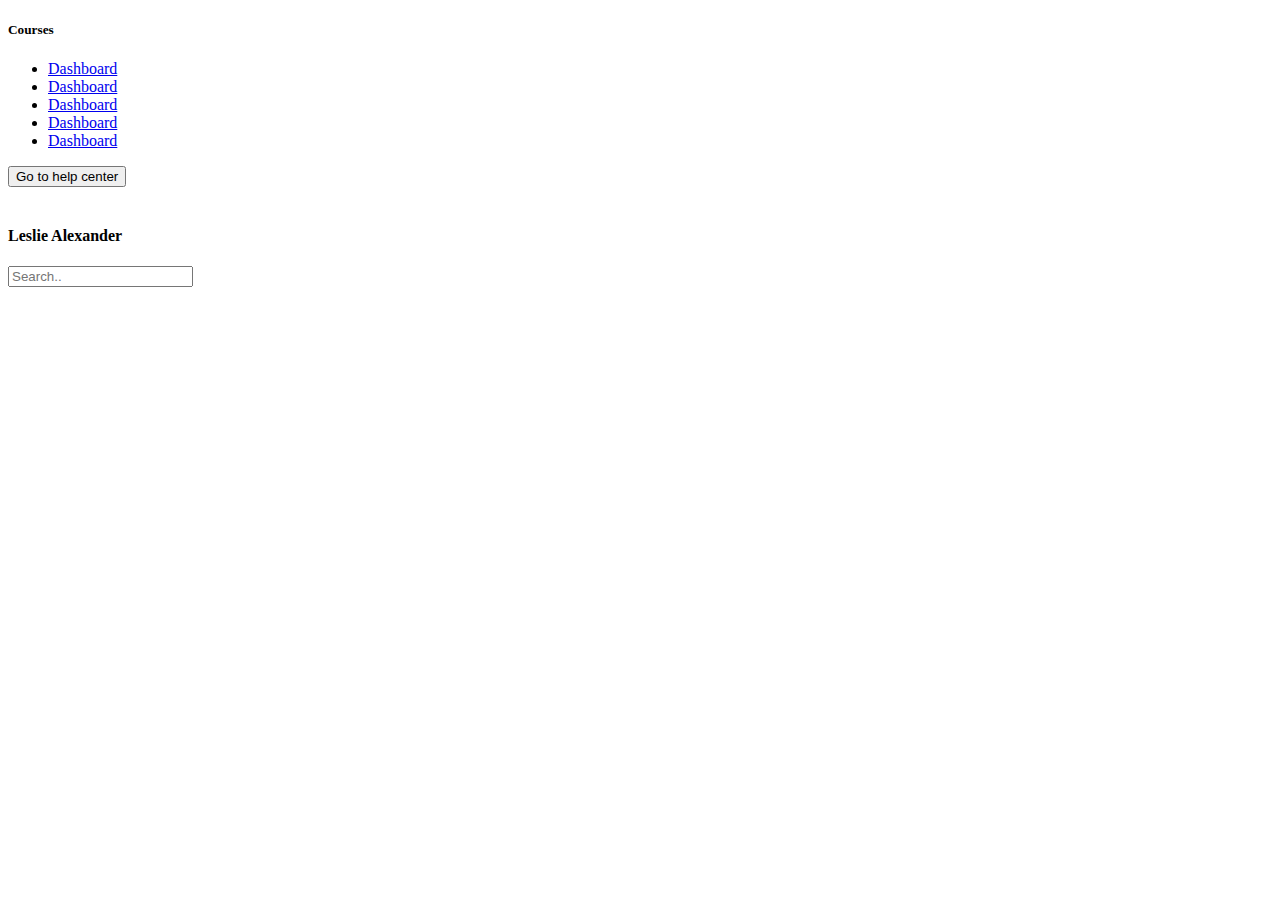
==== index.html @ dd2b6323 "error homework" ====
<!DOCTYPE html>
<html lang="en">
  <head>
    <meta charset="UTF-8" />
    <meta http-equiv="X-UA-Compatible" content="IE=edge" />
    <meta name="viewport" content="width=device-width, initial-scale=1.0" />
    <title>Dashboard</title>
    <link
      rel="stylesheet"
      href="https://maxst.icons8.com/vue-static/landings/line-awesome/line-awesome/1.3.0/css/line-awesome.min.css"
    />
<link rel="stylesheet" href="/1.css/1.css">
    <style>
      @import url("https://fonts.googleapis.com/css2?family=Roboto:wght@100;300;400;500;700;900&display=swap");
    
    </style>
  </head>
  <body>
    <div class="wrapper">
      <aside class="sidebar">
        <!-- <div class="navigation">Courses</div> -->

        <nav class="menu">
          <div class="menu__courses">
            <i class="las la-school"></i>
            <h5 class="menu__subtitle">Courses</h5>
          </div>
          <ul class="menu__list">
            <li class="menu__item">
              <a href="./" class="menu__link">
                <span class="menu__text">
                  <span class="menu__icon menu__icon--medium mr-2">
                    <i class="las la-th-large"></i>
                  </span>

                  <span class="menu__item-name"> Dashboard </span>
                </span>

                <span class="menu__icon menu__icon--small">
                  <i class="las la-angle-right"></i>
                </span>
              </a>
            </li>
            <li class="menu__item">
              <a href="./" class="menu__link">
                <span class="menu__text">
                  <span class="menu__icon menu__icon--medium mr-2">
                    <i class="las la-th-large"></i>
                  </span>

                  <span class="menu__item-name"> Dashboard </span>
                </span>

                <span class="menu__icon menu__icon--small">
                  <i class="las la-angle-right"></i>
                </span>
              </a>
            </li>
            <li class="menu__item">
              <a href="./" class="menu__link">
                <span class="menu__text">
                  <span class="menu__icon menu__icon--medium mr-2">
                    <i class="las la-th-large"></i>
                  </span>

                  <span class="menu__item-name"> Dashboard </span>
                </span>

                <span class="menu__icon menu__icon--small">
                  <i class="las la-angle-right"></i>
                </span>
              </a>
            </li>
            <li class="menu__item">
              <a href="./" class="menu__link">
                <span class="menu__text">
                  <span class="menu__icon menu__icon--medium mr-2">
                    <i class="las la-th-large"></i>
                  </span>

                  <span class="menu__item-name"> Dashboard </span>
                </span>

                <span class="menu__icon menu__icon--small">
                  <i class="las la-angle-right"></i>
                </span>
              </a>
            </li>
            <li class="menu__item">
              <a href="./" class="menu__link">
                <span class="menu__text">
                  <span class="menu__icon menu__icon--medium mr-2">
                    <i class="las la-th-large"></i>
                  </span>

                  <span class="menu__item-name"> Dashboard </span>
                </span>
              </a>
            </li>
          </ul>
          <div class="help">
            <button class="help__button">Go to help center</button>
          </div>
        </nav>
      </aside>

      <main>
        <header>
          <div class="user-block">
            <img class="avatar" src="https://via.placeholder.com/42" alt="" />

            <h4 class="subtitle mr-4">Leslie Alexander</h4>

            <!-- <img class="avatar" src="https://via.placeholder.com/42" alt="" /> -->
          </div>

          <div class="search">
            <span class="search__icon">
              <i class="las la-search"></i>
            </span>

            <input class="search__input" type="text" placeholder="Search.." />
          </div>

        </header>
      </main>
    </div>
  </body>
</html>
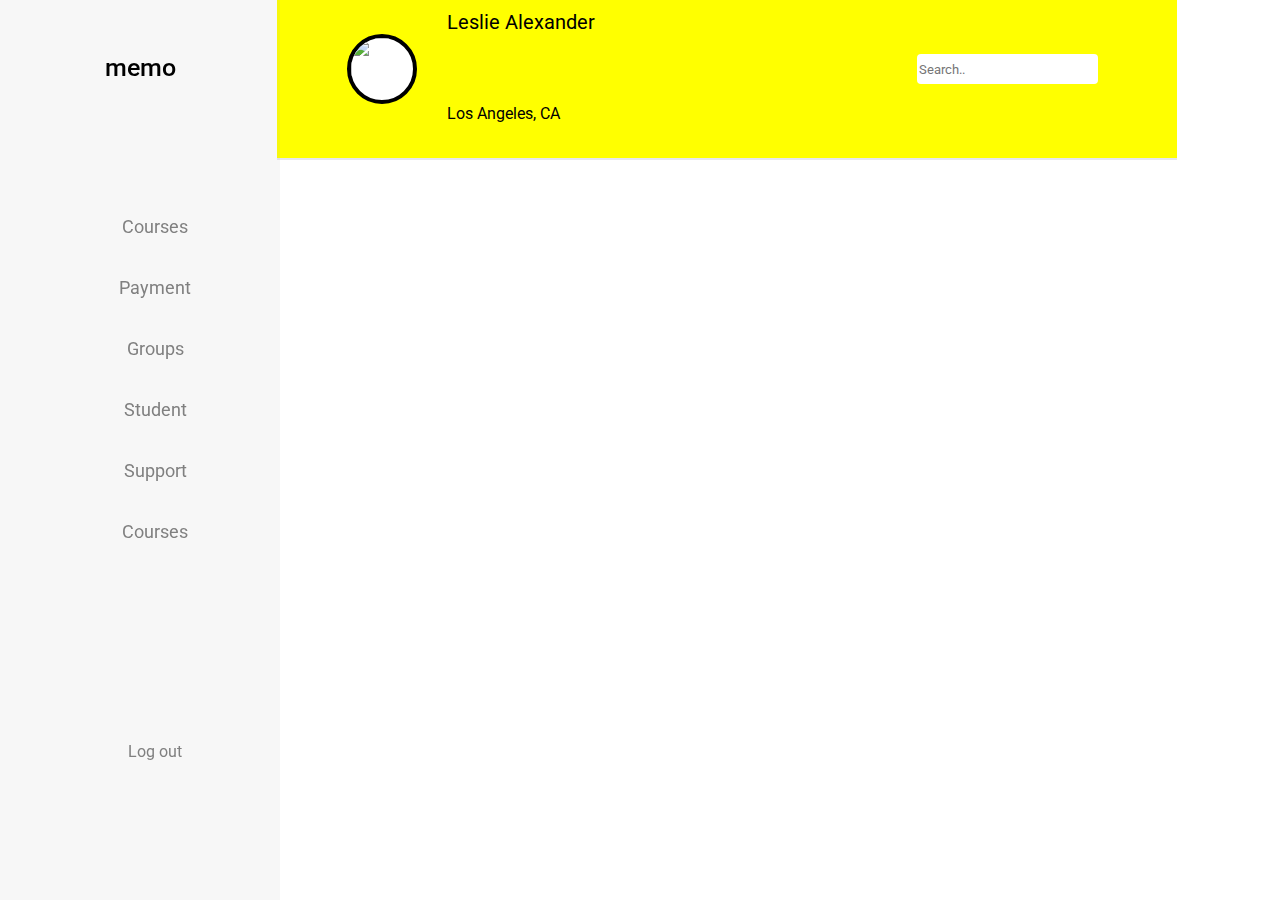
==== commit fa4dbee3: "home19069" ====
--- a/index.html
+++ b/index.html
@@ -9,119 +9,91 @@
       rel="stylesheet"
       href="https://maxst.icons8.com/vue-static/landings/line-awesome/line-awesome/1.3.0/css/line-awesome.min.css"
     />
-<link rel="stylesheet" href="/1.css/1.css">
-    <style>
-      @import url("https://fonts.googleapis.com/css2?family=Roboto:wght@100;300;400;500;700;900&display=swap");
-    
-    </style>
+    <link rel="stylesheet" href="1.css/style.css" />
   </head>
   <body>
     <div class="wrapper">
       <aside class="sidebar">
+        <div class="logo">
+          <span class="logo__icon">
+            <i class="lab la-staylinked"></i>
+          </span>
+          <h4 class="logo__name">memo</h4>
+        </div>
         <!-- <div class="navigation">Courses</div> -->
 
         <nav class="menu">
-          <div class="menu__courses">
-            <i class="las la-school"></i>
-            <h5 class="menu__subtitle">Courses</h5>
+          <div class="menu__list">
+            <span class="menu__icon">
+              <i class="lar la-copy"></i>
+            </span>
+            <a class="menu__link" href="">Courses</a>
           </div>
-          <ul class="menu__list">
-            <li class="menu__item">
-              <a href="./" class="menu__link">
-                <span class="menu__text">
-                  <span class="menu__icon menu__icon--medium mr-2">
-                    <i class="las la-th-large"></i>
-                  </span>
-
-                  <span class="menu__item-name"> Dashboard </span>
-                </span>
-
-                <span class="menu__icon menu__icon--small">
-                  <i class="las la-angle-right"></i>
-                </span>
-              </a>
-            </li>
-            <li class="menu__item">
-              <a href="./" class="menu__link">
-                <span class="menu__text">
-                  <span class="menu__icon menu__icon--medium mr-2">
-                    <i class="las la-th-large"></i>
-                  </span>
-
-                  <span class="menu__item-name"> Dashboard </span>
-                </span>
-
-                <span class="menu__icon menu__icon--small">
-                  <i class="las la-angle-right"></i>
-                </span>
-              </a>
-            </li>
-            <li class="menu__item">
-              <a href="./" class="menu__link">
-                <span class="menu__text">
-                  <span class="menu__icon menu__icon--medium mr-2">
-                    <i class="las la-th-large"></i>
-                  </span>
-
-                  <span class="menu__item-name"> Dashboard </span>
-                </span>
-
-                <span class="menu__icon menu__icon--small">
-                  <i class="las la-angle-right"></i>
-                </span>
-              </a>
-            </li>
-            <li class="menu__item">
-              <a href="./" class="menu__link">
-                <span class="menu__text">
-                  <span class="menu__icon menu__icon--medium mr-2">
-                    <i class="las la-th-large"></i>
-                  </span>
-
-                  <span class="menu__item-name"> Dashboard </span>
-                </span>
-
-                <span class="menu__icon menu__icon--small">
-                  <i class="las la-angle-right"></i>
-                </span>
-              </a>
-            </li>
-            <li class="menu__item">
-              <a href="./" class="menu__link">
-                <span class="menu__text">
-                  <span class="menu__icon menu__icon--medium mr-2">
-                    <i class="las la-th-large"></i>
-                  </span>
-
-                  <span class="menu__item-name"> Dashboard </span>
-                </span>
-              </a>
-            </li>
-          </ul>
-          <div class="help">
-            <button class="help__button">Go to help center</button>
+          <div class="menu__list">
+            <span class="menu__icon">
+              <i class="lar la-credit-card"></i>
+            </span>
+            <a class="menu__link" href="">Payment</a>
+          </div>
+          <div class="menu__list">
+            <span class="menu__icon">
+              <i class="lar la-comment-dots"></i>
+            </span>
+            <a class="menu__link" href="">Groups</a>
+          </div>
+          <div class="menu__list">
+            <span class="menu__icon">
+              <i class="lar la-user"></i>
+            </span>
+            <a class="menu__link" href="">Student</a>
+          </div>
+          <div class="menu__list">
+            <span class="menu__icon">
+              <i class="las la-graduation-cap"></i>
+            </span>
+            <a class="menu__link" href="">Support</a>
+          </div>
+          <div class="menu__list">
+            <span class="menu__icon">
+              <i class="las la-bullhorn"></i>
+            </span>
+            <a class="menu__link" href="">Courses</a>
           </div>
         </nav>
+        <div class="menu__logout">
+          <div class="menu__list">
+            <span class="menu__icon">
+              <i class="las la-sign-out-alt"></i>
+            </span>
+            <a class="menu__link" href="">Log out</a>
+          </div>
+        </div>
       </aside>
 
       <main>
         <header>
           <div class="user-block">
-            <img class="avatar" src="https://via.placeholder.com/42" alt="" />
+            <!-- <img class="avatar" src="https://via.placeholder.com/42" alt="" /> -->
+            <div class="user__block--icon">
+              <img class="user__avatar" src="https://via.placeholder.com/70" alt="">
+              <div class="user__block--init">
+              <h5 class="subtitle mr-4">Leslie Alexander</h5>
+              <h6 class="user__city">Los Angeles, CA</h6>
+            </div>
+              <!-- <img class="avatar" src="https://via.placeholder.com/42" alt="" /> -->
+            </div>
+          </div>
+          <div class="search">
+            <!-- <span class="search__icon">
+              <i class="las la-search"></i>
+            </span> -->
 
-            <h4 class="subtitle mr-4">Leslie Alexander</h4>
-
-            <!-- <img class="avatar" src="https://via.placeholder.com/42" alt="" /> -->
-          </div>
-
-          <div class="search">
+            <input class="search__input" type="text" placeholder="Search.." />
             <span class="search__icon">
               <i class="las la-search"></i>
             </span>
 
-            <input class="search__input" type="text" placeholder="Search.." />
           </div>
-
         </header>
       </main>
     </div>
--- a/1.css/style.css
+++ b/1.css/style.css
@@ -0,0 +1,170 @@
+@import url("https://fonts.googleapis.com/css2?family=Roboto:wght@100;300;400;500;700;900&display=swap");
+* {
+  font-family: "Roboto", sans-serif;
+  font-weight: 400;
+}
+:root {
+  --main-bg: #fbfbfd;
+}
+body {
+  margin: 0;
+  /* background: grey; */
+}
+/* all */
+* {
+  box-sizing: border-box;
+}
+.sidebar {
+  position: fixed;
+  left: 0;
+  top: 0;
+  /* background: var(--main-bg);  */
+  height: 100vh;
+  width: 280px;
+  /* margin-left: 20px; */
+  padding: 20px;
+  background: #9e9e9e14;
+}
+main {
+  margin-left: 277px;
+}
+header {
+  display: flex;
+  justify-content: space-between;
+  align-items: center;
+  /* background: var(--main-bg);  */
+  padding: 20px 40px 40px 70px;
+  border-bottom: 2px solid #e6e7ef;
+  background: yellow;
+  width: 900px;
+  /* margin-left: 20px; */
+  height: 160px;
+}
+/* .search {
+  background: #fff;
+  display: flex;
+  align-items: center;
+  padding-left: 0.5rem;
+  border-radius: 5px;
+} */
+/* .search__icon {
+  background: black;
+  color: white;
+  font-size: 20px;
+  width: 40px;
+  height: 20px;
+} */
+/* .search__input {
+  border: none;
+  outline: none;
+  background: none;
+  font-size: 1rem;
+  padding: 1rem;
+} */
+
+
+/* .search__input::placeholder {
+  color: #bebebe;
+  font-weight: 600;
+} */
+
+
+.user-block {
+  display: flex;
+  align-items: center;
+  justify-content: space-between;
+}
+/* .mr-4 {
+    margin-right: 1rem;
+  } */
+.avatar {
+  border-radius: 6px;
+  box-shadow: rgba(149, 157, 165, 0.2) 0px 8px 24px;
+}
+/* .links *:not(:last-child) {
+  margin-right: 2rem;
+} */
+.mr-2 {
+  margin-right: 0.5rem;
+}
+.logo {
+  display: flex;
+  flex-direction: row;
+  align-items: center;
+  justify-content: center;
+}
+.logo__icon {
+  font-size: 24px;
+}
+.logo__name {
+  font-size: 25px;
+  font-weight: 500;
+}
+.menu__icon i {
+  font-size: 24px;
+}
+.menu__link {
+  text-decoration: none;
+  margin-left: 30px;
+  color: grey;
+}
+.menu__list {
+  display: flex;
+  justify-content: center;
+  color: grey;
+  margin-top: 40px;
+}
+.menu {
+  margin-top: 100px;
+  font-size: 18px;
+}
+.menu__logout {
+  margin-top: 200px;
+}
+.user__block--icon {
+  font-size: 24px;
+  display: flex;
+  flex-direction: row;
+  align-items: center;
+}
+.user__block--init {
+  display: flex;
+  flex-direction: column;
+  margin: 30px;
+}
+/* .la,
+.las {
+  border-radius: 25%;
+  line-height: 4px;
+  border-color: white;
+  font-family: "Line Awesome Free";
+  font-weight: 900;
+  font-size: 50px;
+} */
+.user__avatar {
+  background: white;
+  border-radius: 50%;
+  border: 4px solid black;
+  height: 70px;
+  width: 70px;
+}
+input{
+  outline: 0;
+  outline-offset: 0;
+  border: none;
+  height: 30px;
+  border-radius: 4px;
+  
+}
+.search{
+  width: 220px;
+}
+.search__icon{
+  font-size: 26px;
+  background: black;
+  color: #e6e7ef;
+}
+.search{
+  display: flex;
+
+}